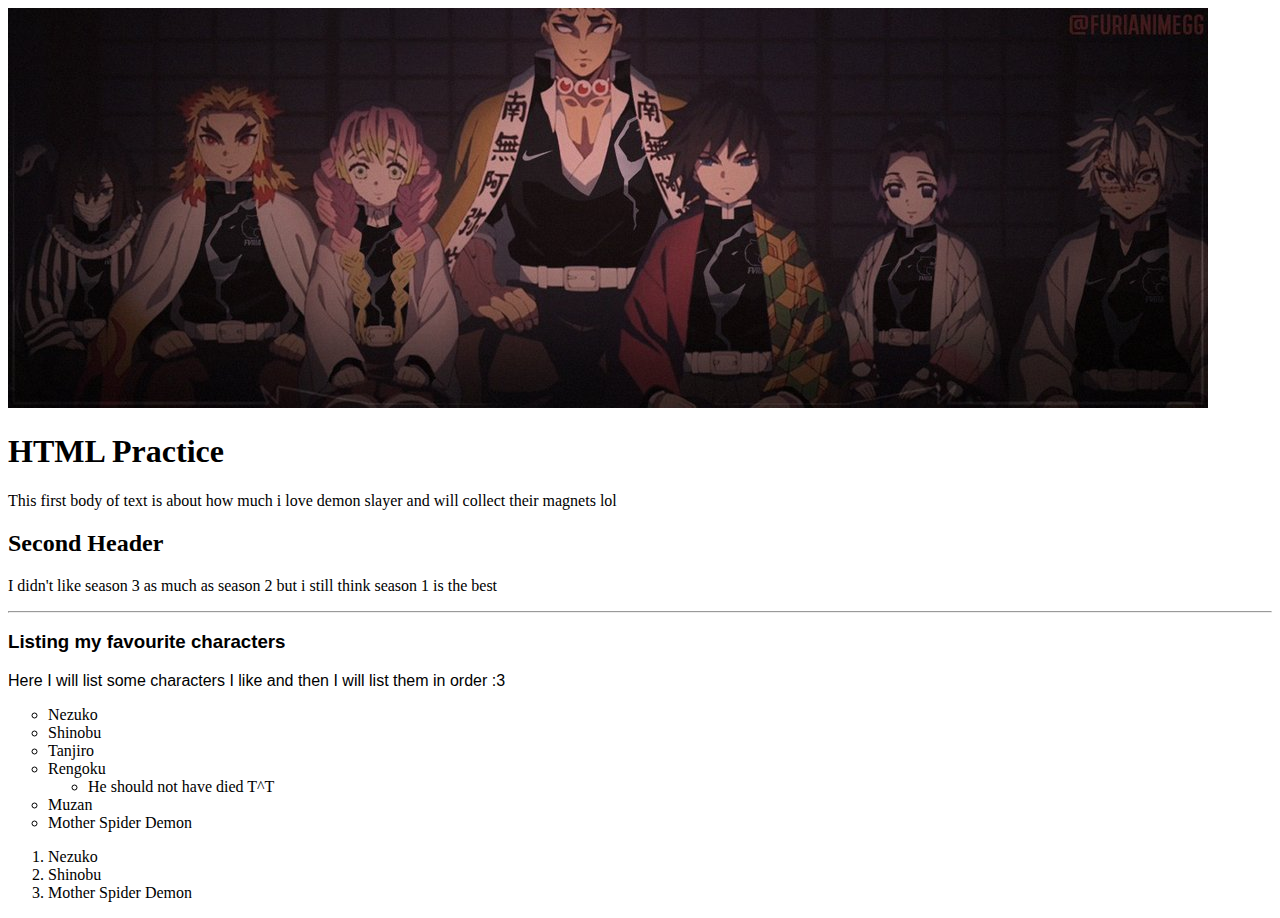
==== index.html @ 7ebe2244 "practice 1" ====
<!DOCTYPE html>
<html>
<head>
    <img src="./images/hashira.jpg" alt="demonslayerhashira">
    <title>BIOM9450</title>
</head>

<body>

    <h1>HTML Practice</h1>
    <p>This first body of text is about how much i love demon slayer and will collect their magnets lol</p>

    <h2>Second Header</h2>
    <p style="font-family:verdana">I didn't like season 3 as much as season 2 but i still think season 1 is the best</p>
    <hr>

    <h3 style="font-family:'Segoe UI', Tahoma, Geneva, Verdana, sans-serif">Listing my favourite characters</h3>
    <p style="font-family:'Segoe UI', Tahoma, Geneva, Verdana, sans-serif">Here I will list some characters I like and then I will list them in order :3</p>
    <ul TYPE="circle">
        <li>Nezuko</li>
        <li>Shinobu</li>
        <li>Tanjiro</li>
        <li>Rengoku 
            <ul TYPE="">
                <li>He should not have died T^T</li>
            </ul>
        </li>
        <li>Muzan</li>
        <li>Mother Spider Demon</li>
    </ul>

    <ol>
        <li>Nezuko</li>
        <li>Shinobu</li>
        <li>Mother Spider Demon</li>
    </ol>
</body>
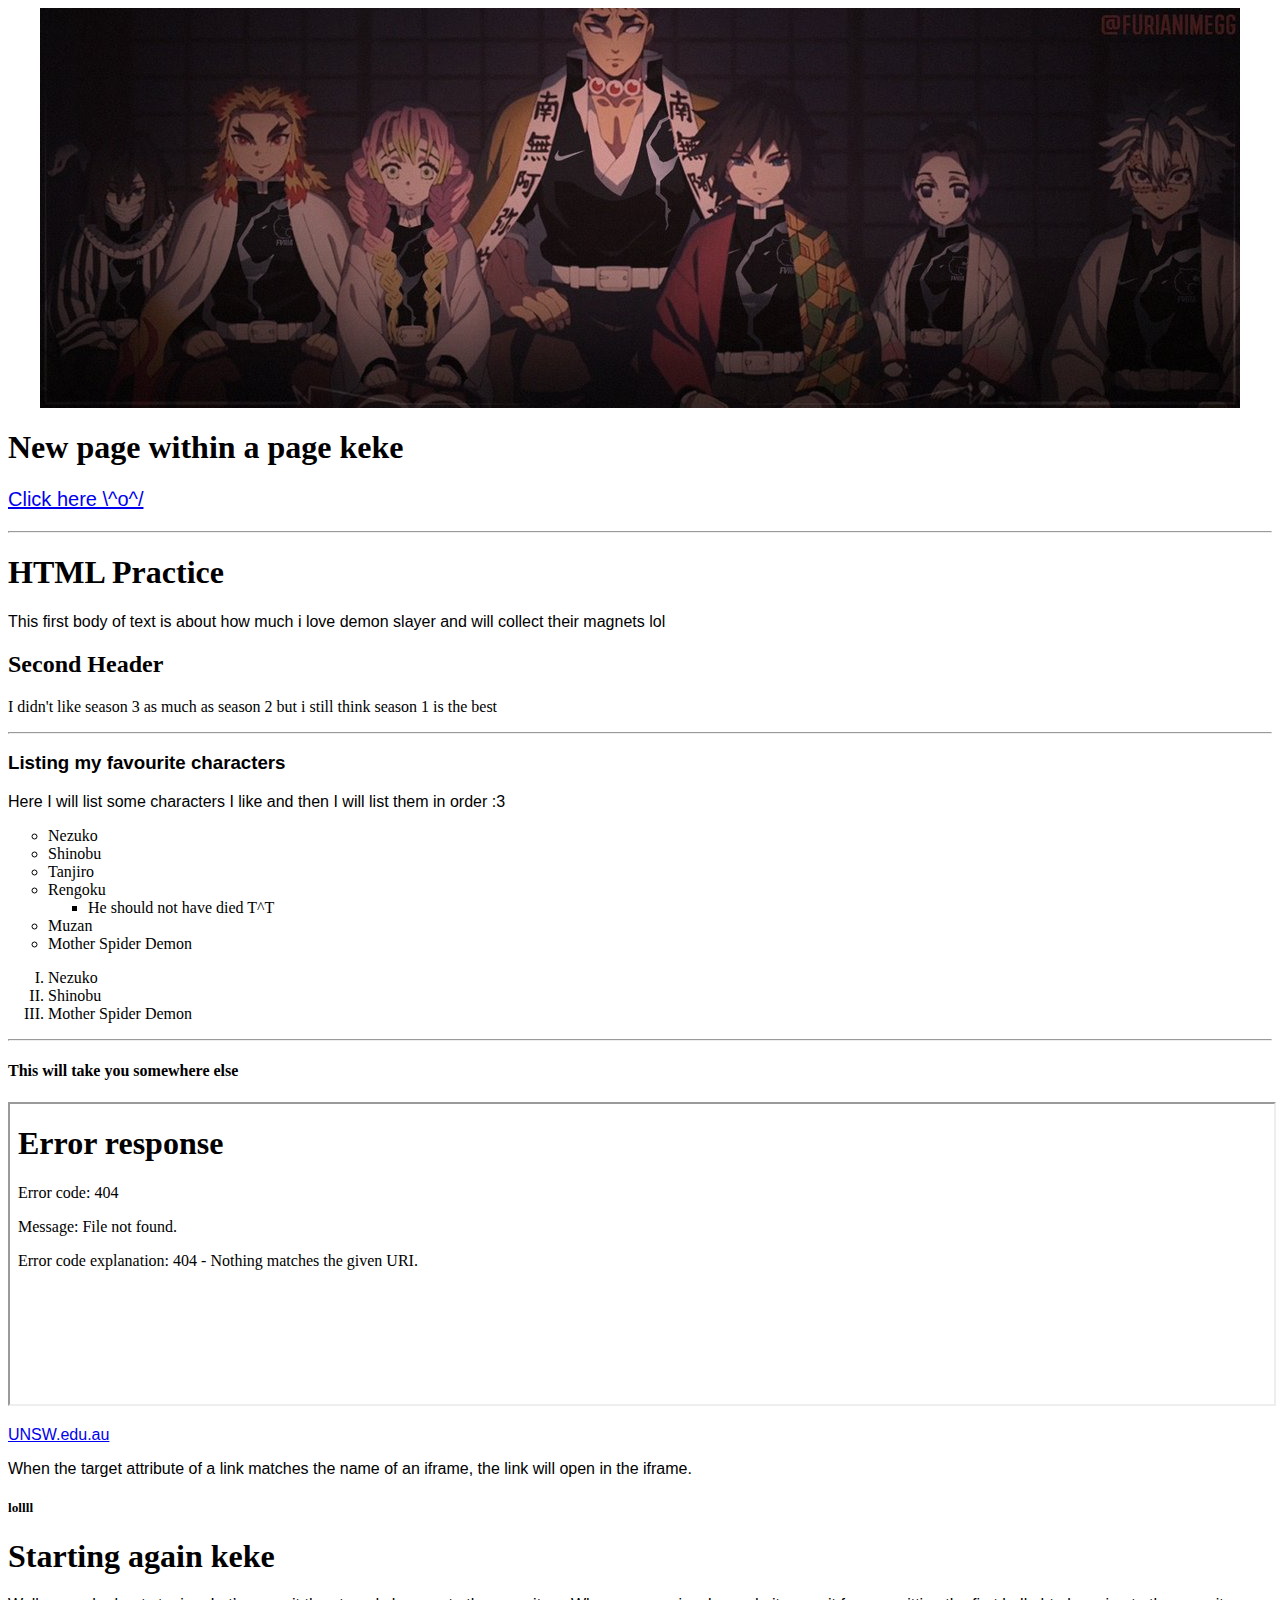
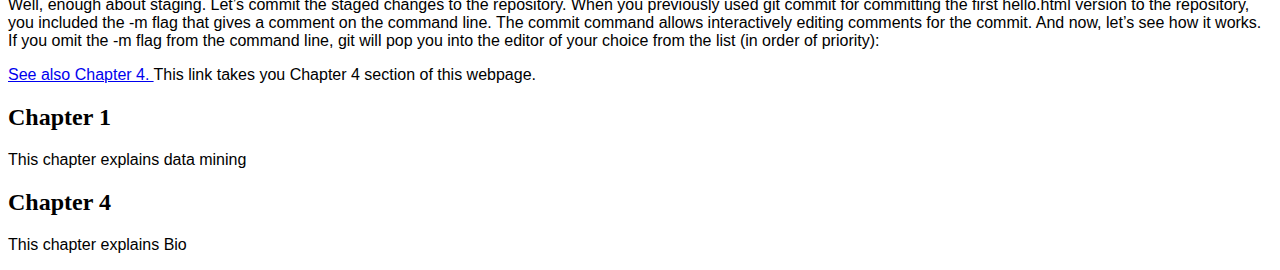
==== commit a1d8c8a0: "adding so much" ====
--- a/index.html
+++ b/index.html
@@ -1,9 +1,31 @@
 <!DOCTYPE html>
 <html>
 <head>
-    <img src="./images/hashira.jpg" alt="demonslayerhashira">
+    <meta charset="UTF-8" />
+    <meta http-equiv="X-UA-Compatible" content="IE=edge" />
+    <meta name="viewport" content="width=device-width, initial-scale=1.0" />
+    <link rel="stylesheet" type="text/css" href="style.css"/>
+    <style>
+        .center {
+            display: flex;
+            justify-content: center;
+            align-items: center;
+        }
+    </style>
+    <div class="center">
+        <img src="./images/hashira.jpg" alt="Centered Image">
+    </div>
     <title>BIOM9450</title>
 </head>
+
+<body>
+    <h1>New page within a page keke</h1>
+    <p style="font-size: 20px; color:#1F9AFE;">
+        <a href="about.html">Click here \^o^/</a>
+    </p>
+</body>
+
+<hr>
 
 <body>
 
@@ -16,12 +38,12 @@
 
     <h3 style="font-family:'Segoe UI', Tahoma, Geneva, Verdana, sans-serif">Listing my favourite characters</h3>
     <p style="font-family:'Segoe UI', Tahoma, Geneva, Verdana, sans-serif">Here I will list some characters I like and then I will list them in order :3</p>
-    <ul TYPE="circle">
+    <ul>
         <li>Nezuko</li>
         <li>Shinobu</li>
         <li>Tanjiro</li>
         <li>Rengoku 
-            <ul TYPE="">
+            <ul>
                 <li>He should not have died T^T</li>
             </ul>
         </li>
@@ -34,4 +56,34 @@
         <li>Shinobu</li>
         <li>Mother Spider Demon</li>
     </ol>
-</body>+    <hr>
+
+    <h4>This will take you somewhere else</h4>
+    <iframe src="GSBmE_unsw.html" name="iframe_a" height="300px" width="100%" title="Iframe Example"></iframe>
+    <p><a href="https://www.unsw.edu.au" target="iframe_a">UNSW.edu.au</a></p>
+    <p>When the target attribute of a link matches the name of an iframe, the link will open in the iframe.</p>
+
+    <h5>lollll</h5>
+</body>
+
+<body>
+    <h1>Starting again keke</h1>
+    <p>Well, enough about staging. Let’s commit the staged changes to the repository.
+
+        When you previously used git commit for committing the first hello.html version to the repository, you included the -m flag that gives a comment on the command line. The commit command allows interactively editing comments for the commit. And now, let’s see how it works.
+        
+        If you omit the -m flag from the command line, git will pop you into the editor of your choice from the list (in order of priority):</p>
+
+    <p>
+        <a href="#C4"> See also Chapter 4. </a>
+        This link takes you Chapter 4 section of this webpage.
+    </p>
+
+    <h2>Chapter 1</h2>
+        <p>This chapter explains data mining</p>
+
+    <a name="C4"><h2>Chapter 4</h2></a> 
+    <p>This chapter explains Bio</p>
+</body>
+
+</html>
--- a/style.css
+++ b/style.css
@@ -0,0 +1,25 @@
+ul {
+	list-style-type: circle;
+}
+
+ul ul {
+	list-style-type: square;
+}
+
+ol {
+	list-style-type: upper-roman;
+}
+
+ol ol {
+	list-style-type: lower-roman;
+}
+
+p { font-family: Arial, Helvetica, sans-serif; }
+
+table { font-family: Arial, Helvetica, sans-serif; }
+
+.center {
+    display: block;
+    margin-left: auto;
+    margin-right: auto;
+  }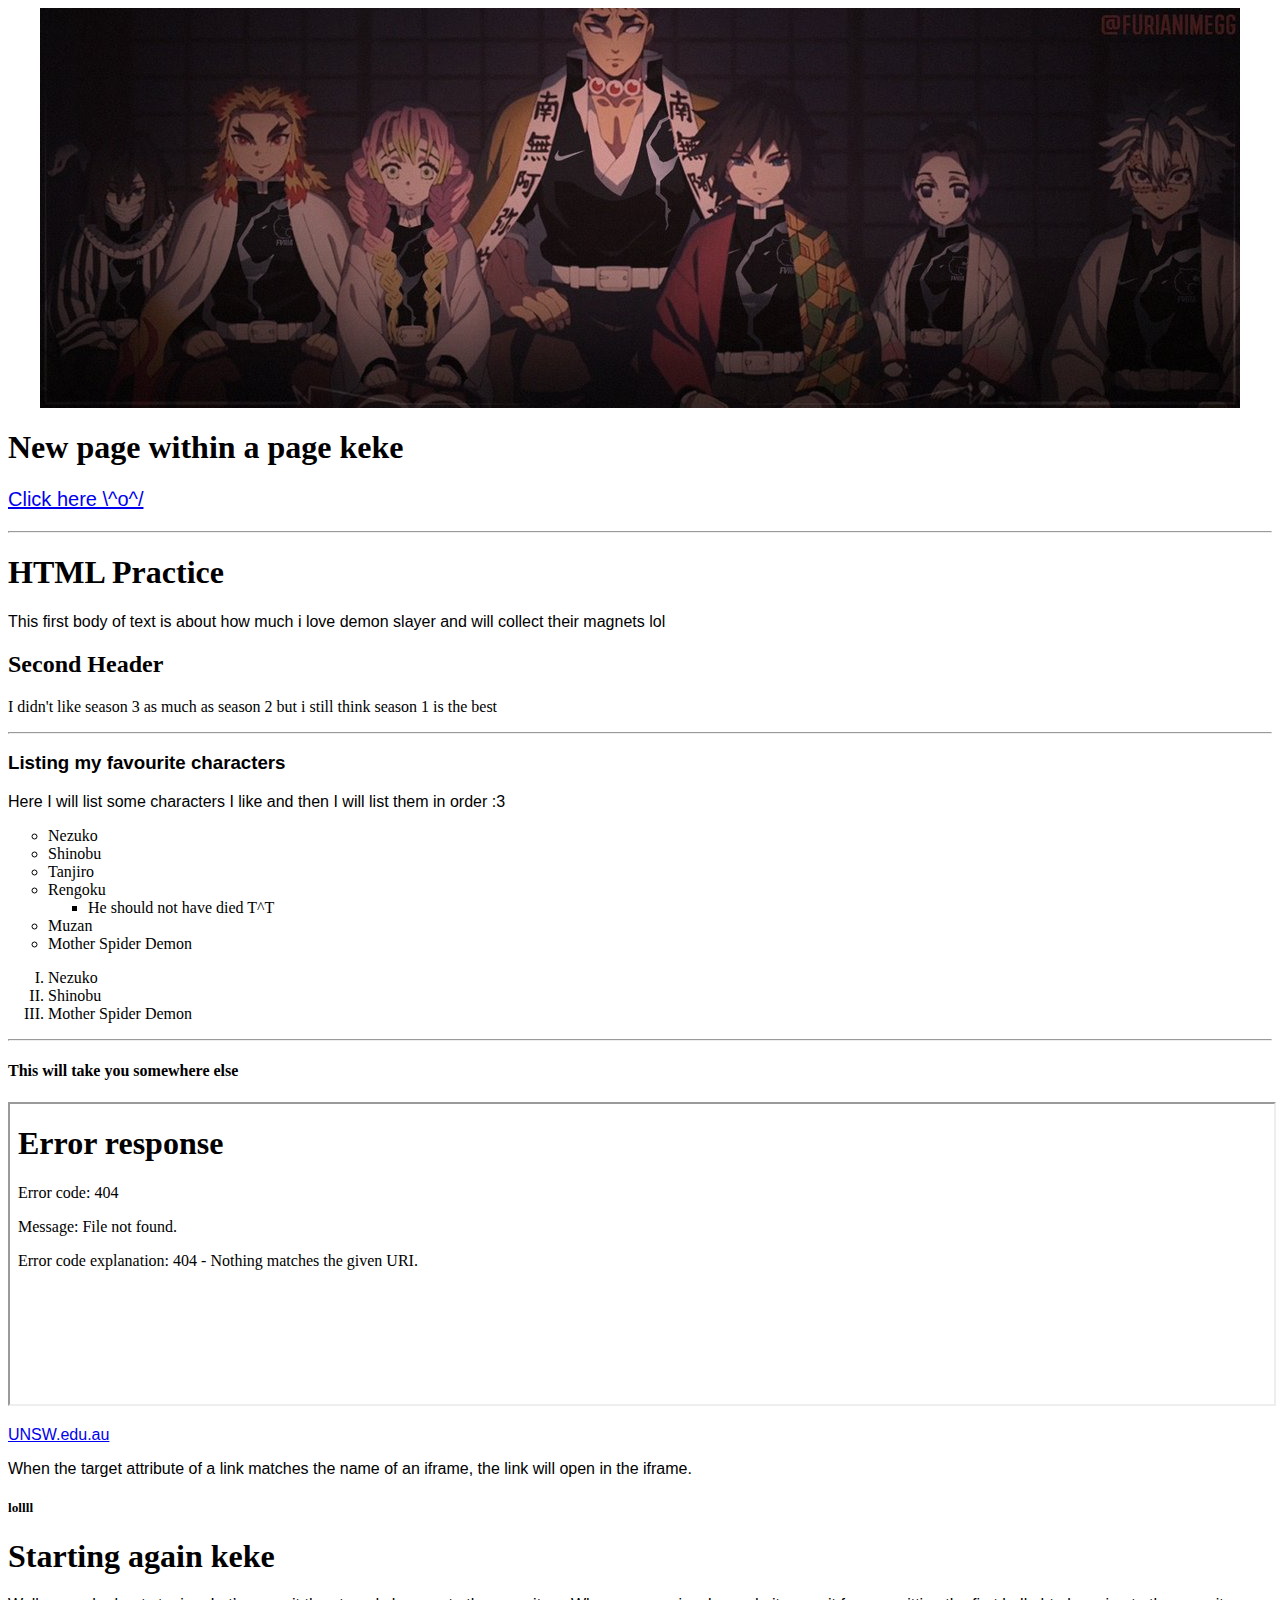
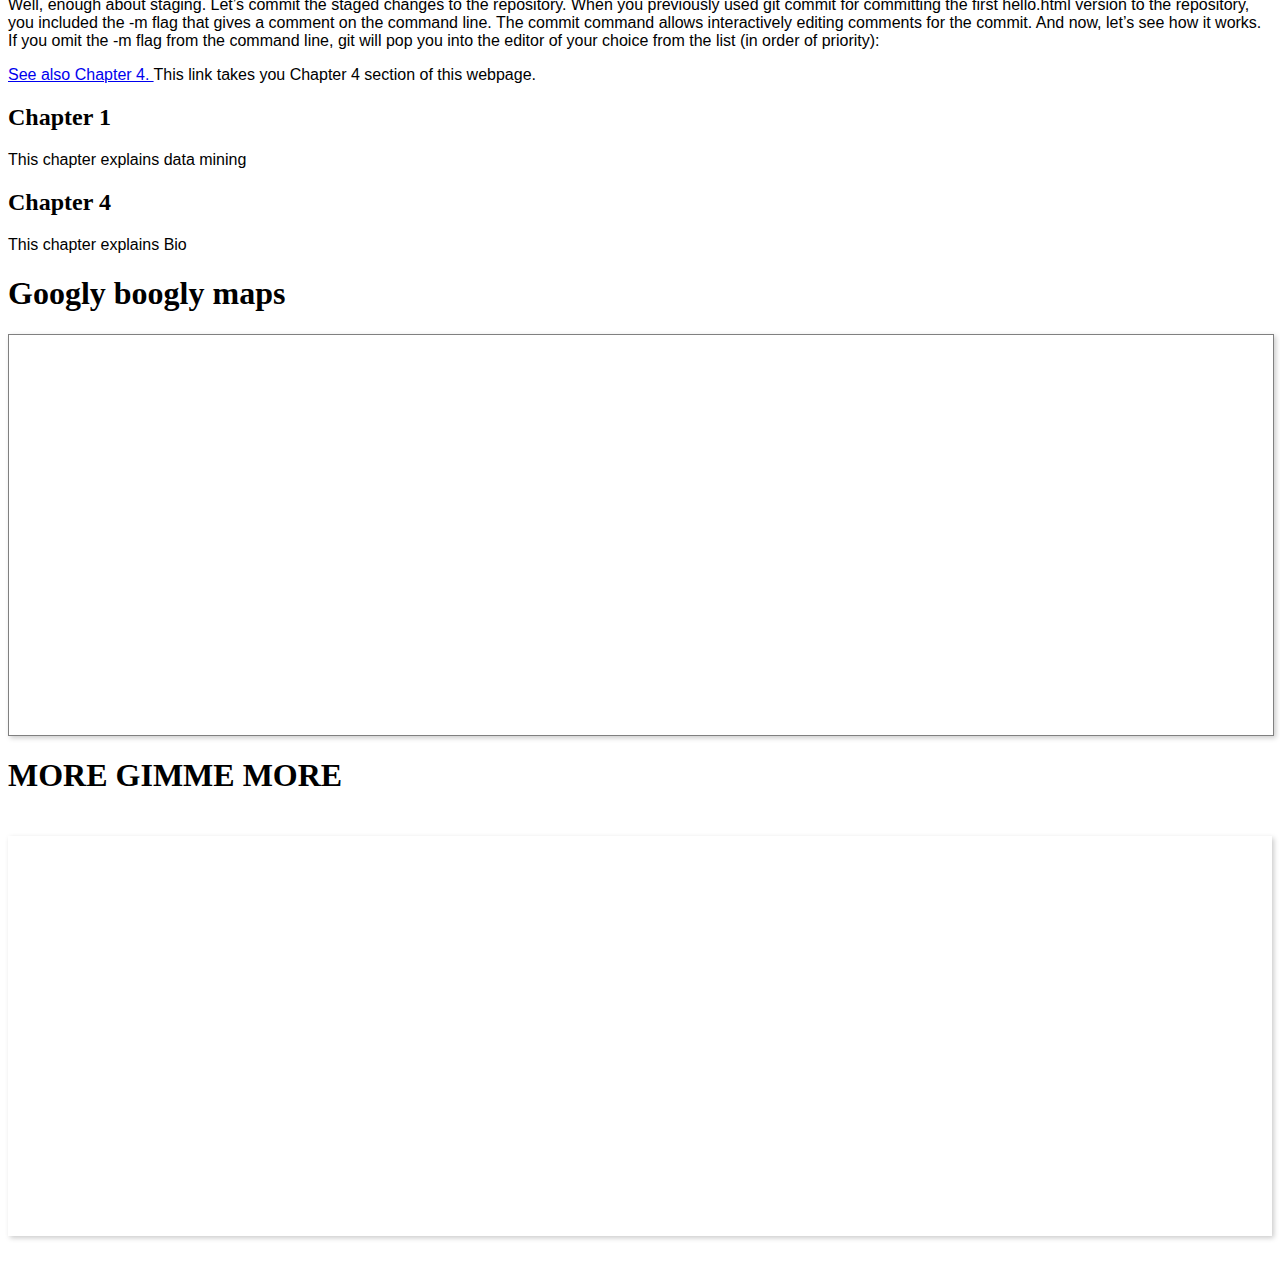
==== commit 06bfc753: "googly boogly" ====
--- a/index.html
+++ b/index.html
@@ -86,4 +86,42 @@
     <p>This chapter explains Bio</p>
 </body>
 
+<body>
+    <h1>Googly boogly maps</h1>
+    <style>
+        .map-container {
+           width: 100%;
+           height: 400px;
+           margin: 20px 0;
+           /* Add a border and shadow to the container */
+           border: 1px solid gray;
+           box-shadow: 2px 2px 5px #ccc;
+        }
+     </style>
+
+<div class="map-container">
+    <iframe 
+         src="https://www.google.com/maps/embed?pb=!1m14!1m8!1m3!1d13243.598912038422!2d151.2325181!3d-33.9179802!3m2!1i1024!2i768!4f13.1!3m3!1m2!1s0x6b12b18a8a85ff0d%3A0x458e95910ea6315f!2sRitchie%20Theatre%2C%20UNSW%20Kensington%20Campus!5e0!3m2!1sen!2sau!4v1696408033742!5m2!1sen!2sau"
+         width="100%"
+         height="100%"
+         style="border:0;"
+         allowfullscreen="" loading="lazy"
+         referrerpolicy="no-referrer-when-downgrade">
+    </iframe>
+</div>
+</body>
+
+<body>
+    <h1>MORE GIMME MORE</h1>
+    <iframe class="map-container"
+        src="https://www.google.com/maps/embed?pb=!1m14!1m8!1m3!1d13243.598912038422!2d151.2325181!3d-33.9179802!3m2!1i1024!2i768!4f13.1!3m3!1m2!1s0x6b12b18a8a85ff0d%3A0x458e95910ea6315f!2sRitchie%20Theatre%2C%20UNSW%20Kensington%20Campus!5e0!3m2!1sen!2sau!4v1696408033742!5m2!1sen!2sau" 
+        width="600" 
+        height="450" 
+        style="border:0;" 
+        allowfullscreen="" 
+        loading="lazy" 
+        referrerpolicy="no-referrer-when-downgrade">
+    </iframe>
+</body>
+
 </html>
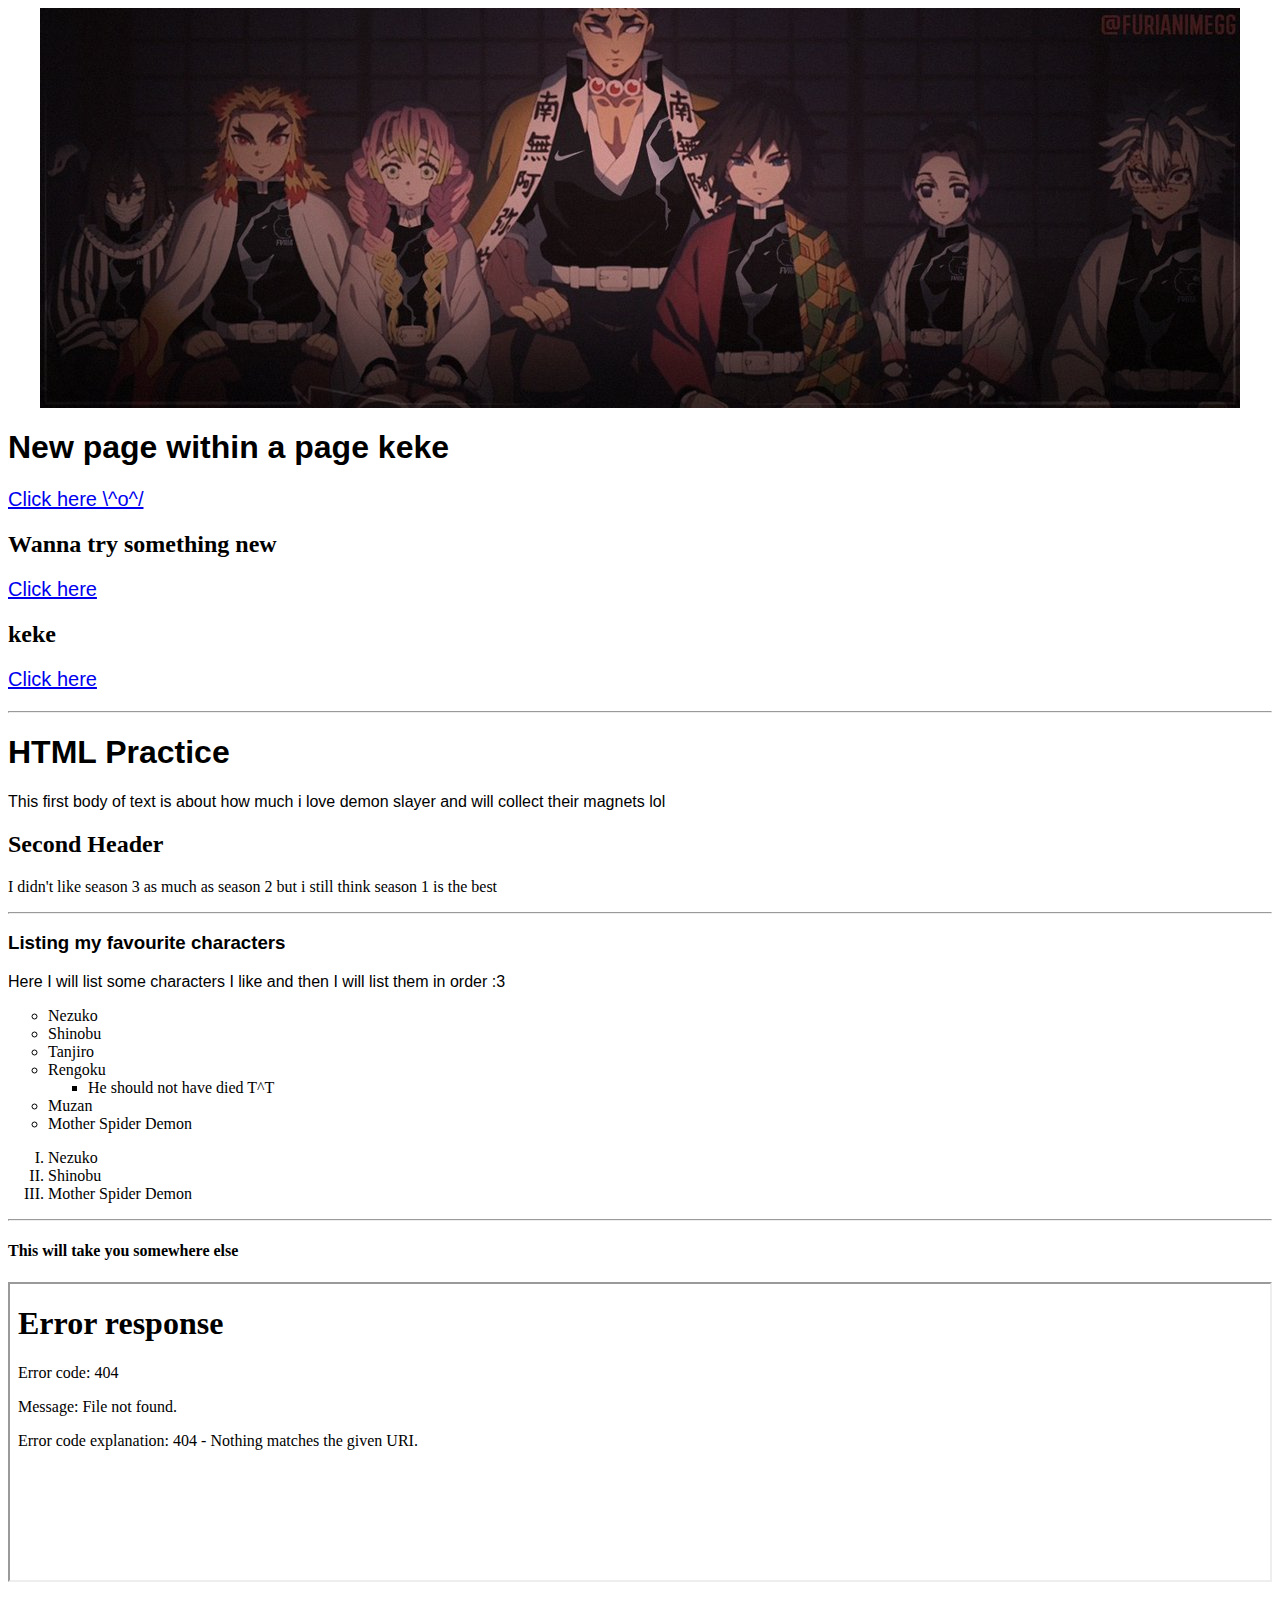
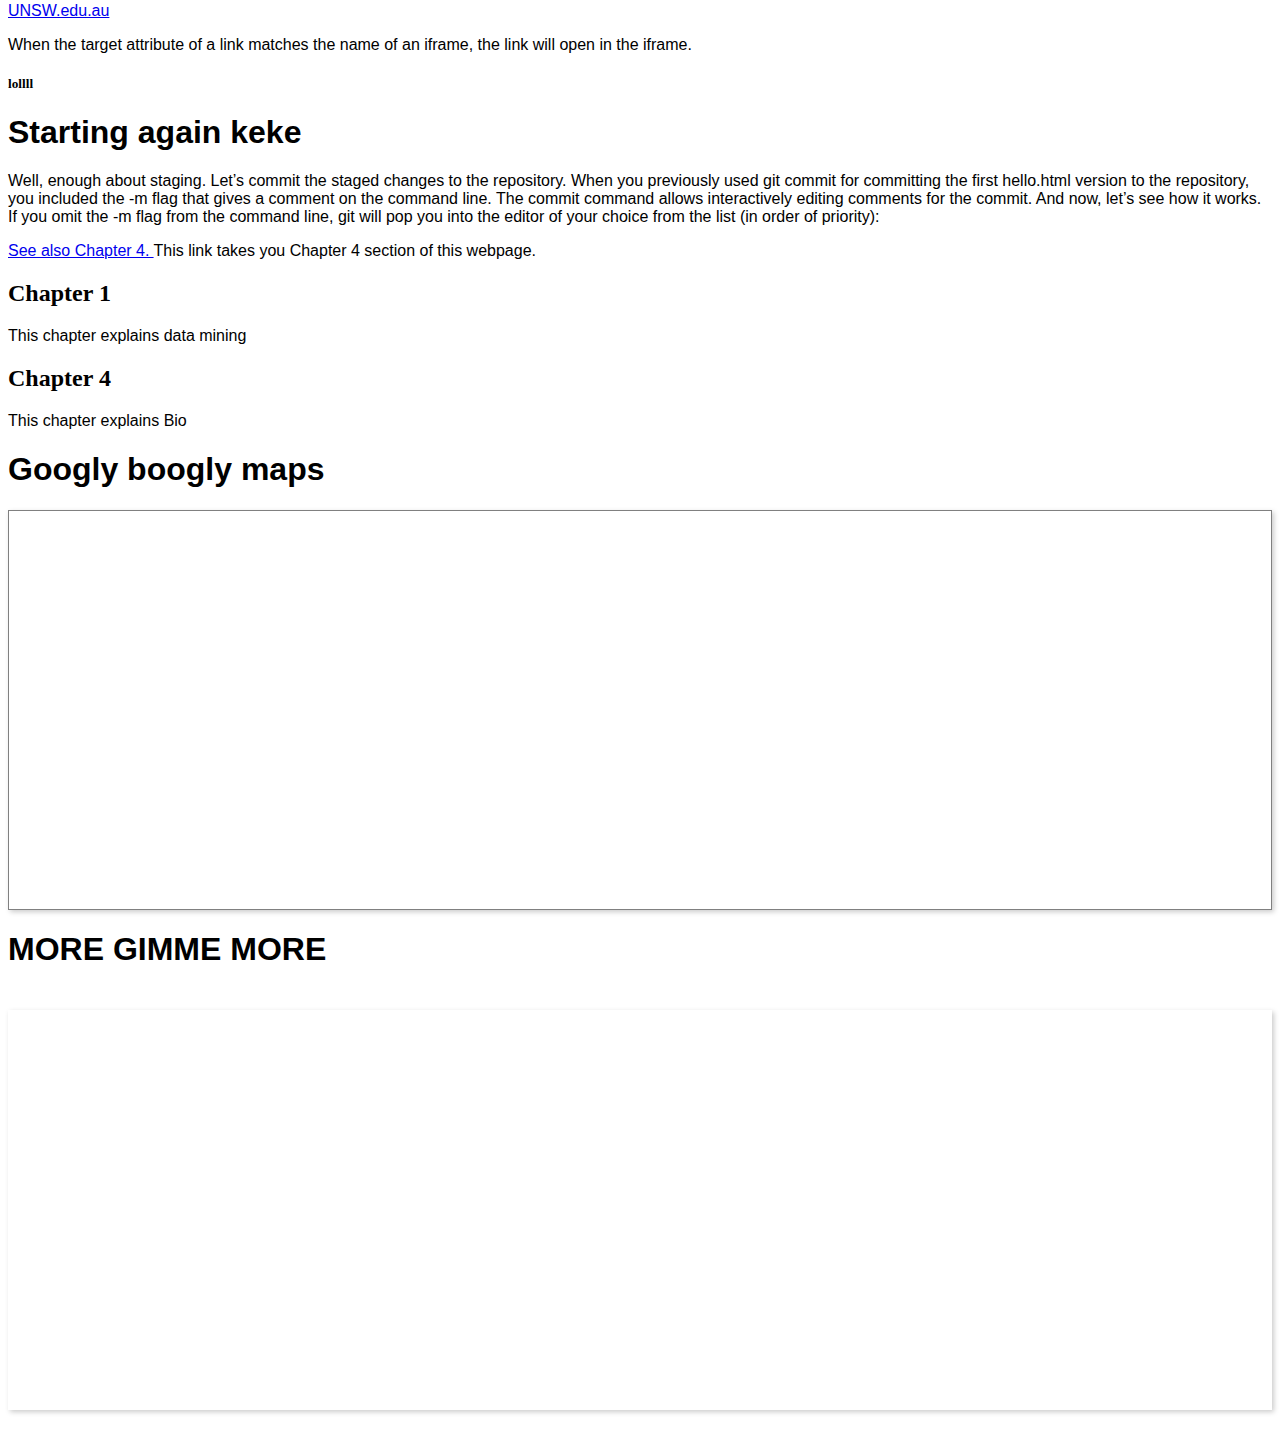
==== commit 71fe108c: "columns and card?" ====
--- a/index.html
+++ b/index.html
@@ -22,6 +22,16 @@
     <h1>New page within a page keke</h1>
     <p style="font-size: 20px; color:#1F9AFE;">
         <a href="about.html">Click here \^o^/</a>
+    </p>
+
+    <h2>Wanna try something new</h2>
+    <p style="font-size: 20px; color:brown">
+        <a href="columns.html">Click here</a>
+    </p>
+
+    <h2>keke</h2>
+    <p style="font-size: 20px; color:#bbb">
+        <a href="test.html">Click here</a>
     </p>
 </body>
 
--- a/style.css
+++ b/style.css
@@ -16,10 +16,68 @@
 
 p { font-family: Arial, Helvetica, sans-serif; }
 
+h1 { font-family: 'Segoe UI', Tahoma, Geneva, Verdana, sans-serif; }
+
 table { font-family: Arial, Helvetica, sans-serif; }
 
 .center {
     display: block;
     margin-left: auto;
     margin-right: auto;
-  }+  }
+
+* {
+  box-sizing: border-box;
+}
+.column {
+  float: left;
+  padding: 10px;
+}
+
+.left {
+  width: 75%;
+}
+
+.right {
+  width: 25%;
+}
+
+.row:after {
+  content: "";
+  display: table;
+  clear: both;
+}
+
+/* Float four columns side by side */
+.column1 {
+  float: left;
+  width: 25%;
+  padding: 0 10px;
+}
+
+/* Remove extra left and right margins, due to padding */
+.row1 {margin: 0 -5px;}
+
+/* Clear floats after the columns */
+.row1:after {
+  content: "";
+  display: table;
+  clear: both;
+}
+
+/* Responsive columns */
+@media screen and (max-width: 600px) {
+  .column1 {
+    width: 100%;
+    display: block;
+    margin-bottom: 20px;
+  }
+}
+
+/* Style the counter cards */
+.card {
+  box-shadow: 0 4px 8px 0 rgba(0, 0, 0, 0.2);
+  padding: 16px;
+  text-align: center;
+  background-color: #f1f1f1;
+}